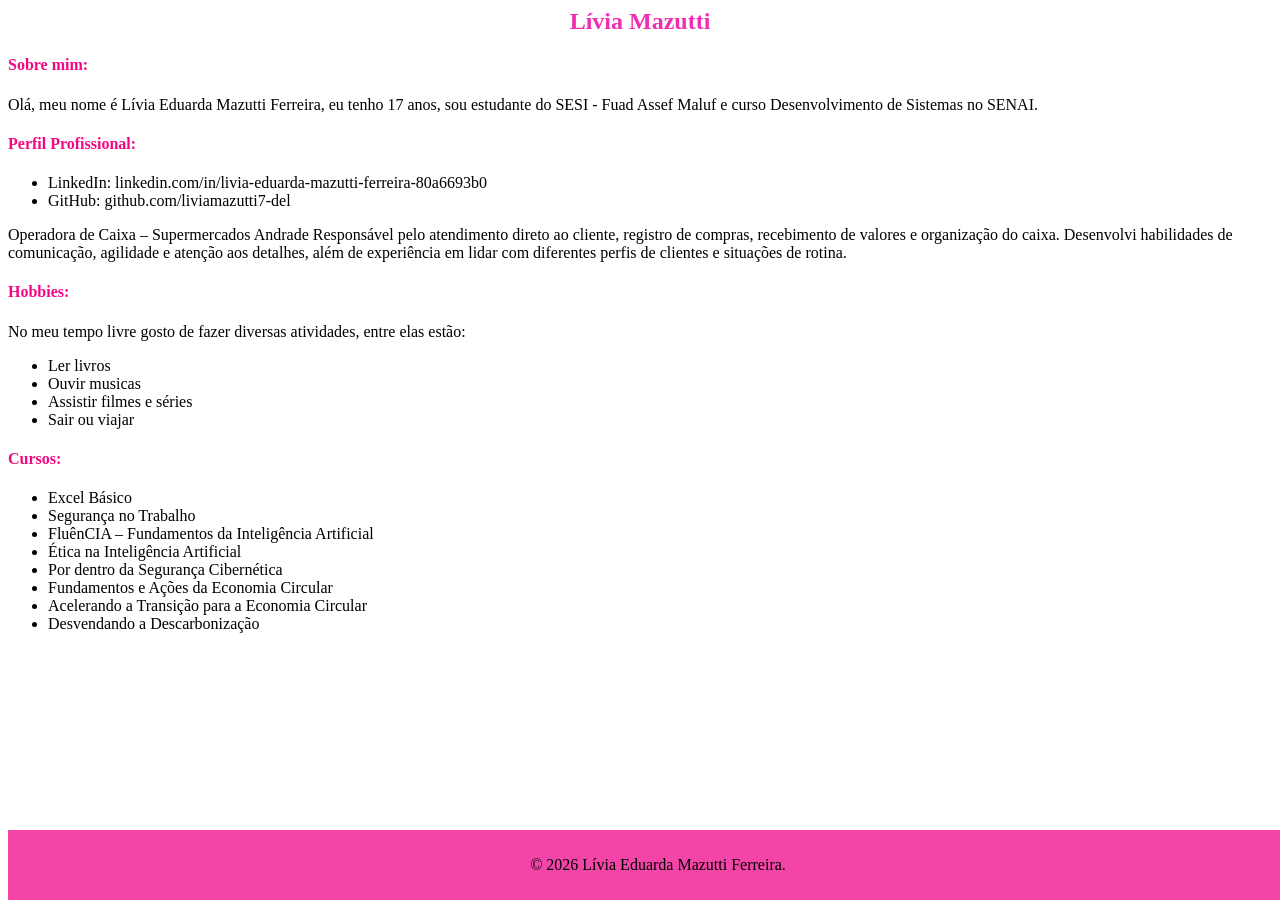
==== S1_AT3_R1/MinhaPagina.html @ 6e64b932 "meu site" ====
<DOCTYPE html>
<html><lang="pt-br">
<head>
<meta charset="UTF-8">
<meta name="viewport" comenti="width=device-width, initial-scale=1.0">
<meta http-equi="X-AU-Compatible" content="ie=edge">

<title> Sobre a Lívia Mazutti</title>

</head>

<body>
<center>
<h2>Lívia Mazutti  <style>
     footer {
        background-color: #f344a7;
        padding: 10px;
        text-align: center;
        position: fixed;
        bottom: 0;
        width: 100%;
     }

     h2 {
        color: rgb(239, 47, 175);
     }
     h4 {
        color: rgb(246, 6, 130);
     }
 </style>
</head></h2>
</center>

<h4>Sobre mim: </h4>
<p>Olá, meu nome é Lívia Eduarda Mazutti Ferreira, eu tenho 17 anos, sou estudante do SESI - Fuad Assef Maluf e curso Desenvolvimento de Sistemas no SENAI.</p>

<h4>Perfil Profissional:</h2>

<section>
    <ul>
        <li>LinkedIn: linkedin.com/in/livia-eduarda-mazutti-ferreira-80a6693b0</li>
        <li>GitHub: github.com/liviamazutti7-del</li>
    </ul>
</section>
<p>Operadora de Caixa – Supermercados Andrade
Responsável pelo atendimento direto ao cliente, registro de compras, recebimento de valores e organização do caixa. Desenvolvi habilidades de comunicação, agilidade e atenção aos detalhes, além de experiência em lidar com diferentes perfis de clientes e situações de rotina.</p>

<h4>Hobbies:</h4>
<p>No meu tempo livre gosto de fazer diversas atividades, entre elas estão:</p>

<section>
    <ul>
        <li>Ler livros</li>
        <li>Ouvir musicas</li>
        <li>Assistir filmes e séries</li>
        <li>Sair ou viajar</li>
    </ul>
</section>

<h4>Cursos:</h4>

<section>
    <ul>
        <li>Excel Básico</li>
        <li>Segurança no Trabalho</li>
        <li>FluênCIA – Fundamentos da Inteligência Artificial</li>
        <li>Ética na Inteligência Artificial</li>
        <li>Por dentro da Segurança Cibernética</li>
        <li>Fundamentos e Ações da Economia Circular</li>
        <li>Acelerando a Transição para a Economia Circular</li>
        <li>Desvendando a Descarbonização</li>
        
    </ul>
</section>

<footer>
            <p>&copy; 2026 Lívia Eduarda Mazutti Ferreira.</p>
        </footer>
</body>

<html>
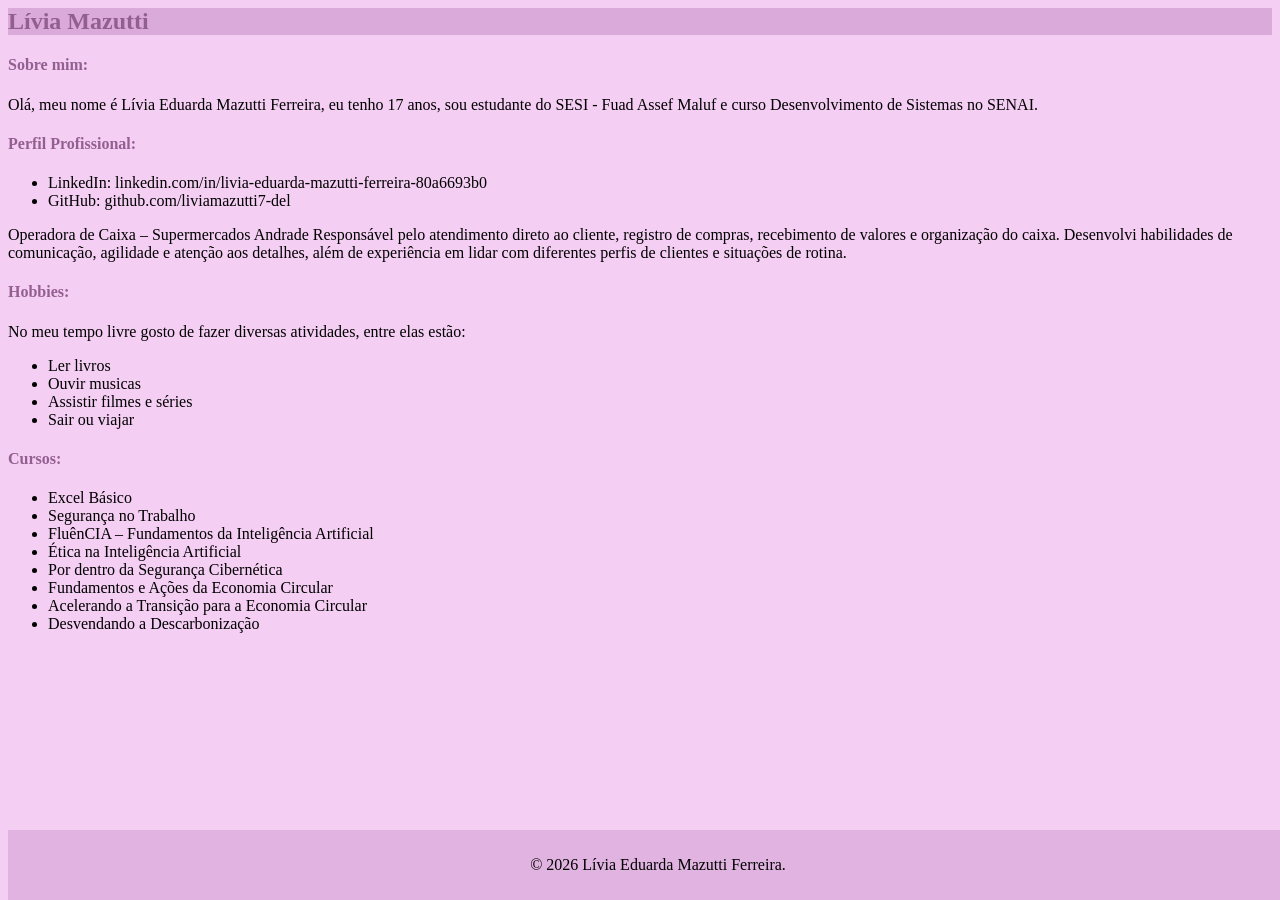
==== commit e17c5e79: "meu site" ====
--- a/S1_AT3_R1/MinhaPagina.html
+++ b/S1_AT3_R1/MinhaPagina.html
@@ -10,26 +10,30 @@
 </head>
 
 <body>
-<center>
 <h2>Lívia Mazutti  <style>
      footer {
-        background-color: #f344a7;
+        background-color:rgba(218, 171, 218, 0.751);
         padding: 10px;
         text-align: center;
         position: fixed;
         bottom: 0;
         width: 100%;
      }
-
-     h2 {
-        color: rgb(239, 47, 175);
+     body{
+        background-color:rgb(244, 206, 243);
+        font-family:cursive;
      }
-     h4 {
-        color: rgb(246, 6, 130);
+     h2{
+        color:rgb(147, 95, 145);
+        background-color:rgb(218, 171, 218);
+        text-align:;
+     }
+     h4{
+        color:rgb(147, 95, 145);
+        text-align: left;
      }
  </style>
 </head></h2>
-</center>
 
 <h4>Sobre mim: </h4>
 <p>Olá, meu nome é Lívia Eduarda Mazutti Ferreira, eu tenho 17 anos, sou estudante do SESI - Fuad Assef Maluf e curso Desenvolvimento de Sistemas no SENAI.</p>
@@ -69,7 +73,6 @@
         <li>Fundamentos e Ações da Economia Circular</li>
         <li>Acelerando a Transição para a Economia Circular</li>
         <li>Desvendando a Descarbonização</li>
-        
     </ul>
 </section>
 
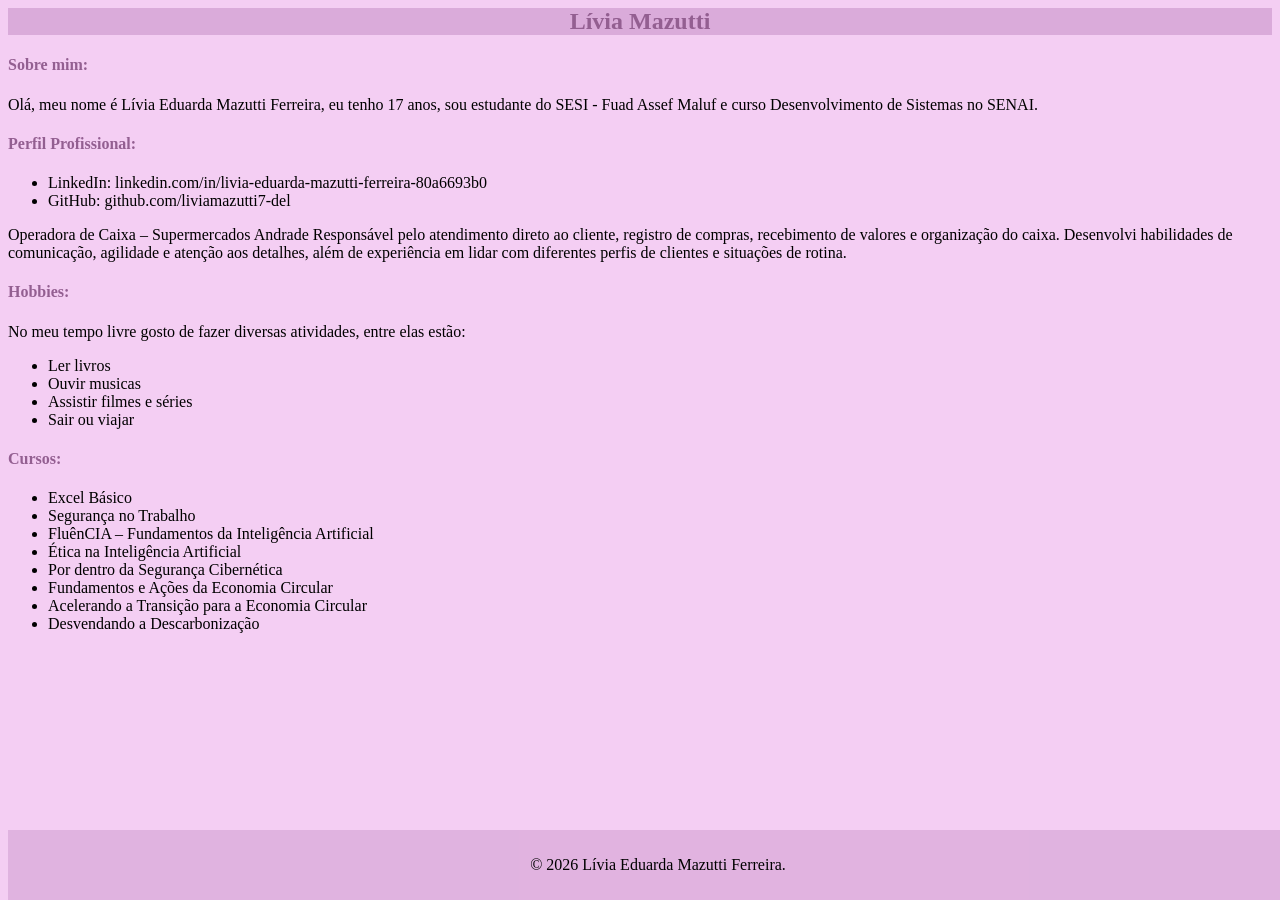
==== commit af7a36e9: "meu site" ====
--- a/S1_AT3_R1/MinhaPagina.html
+++ b/S1_AT3_R1/MinhaPagina.html
@@ -26,7 +26,7 @@
      h2{
         color:rgb(147, 95, 145);
         background-color:rgb(218, 171, 218);
-        text-align:;
+        text-align: center;
      }
      h4{
         color:rgb(147, 95, 145);
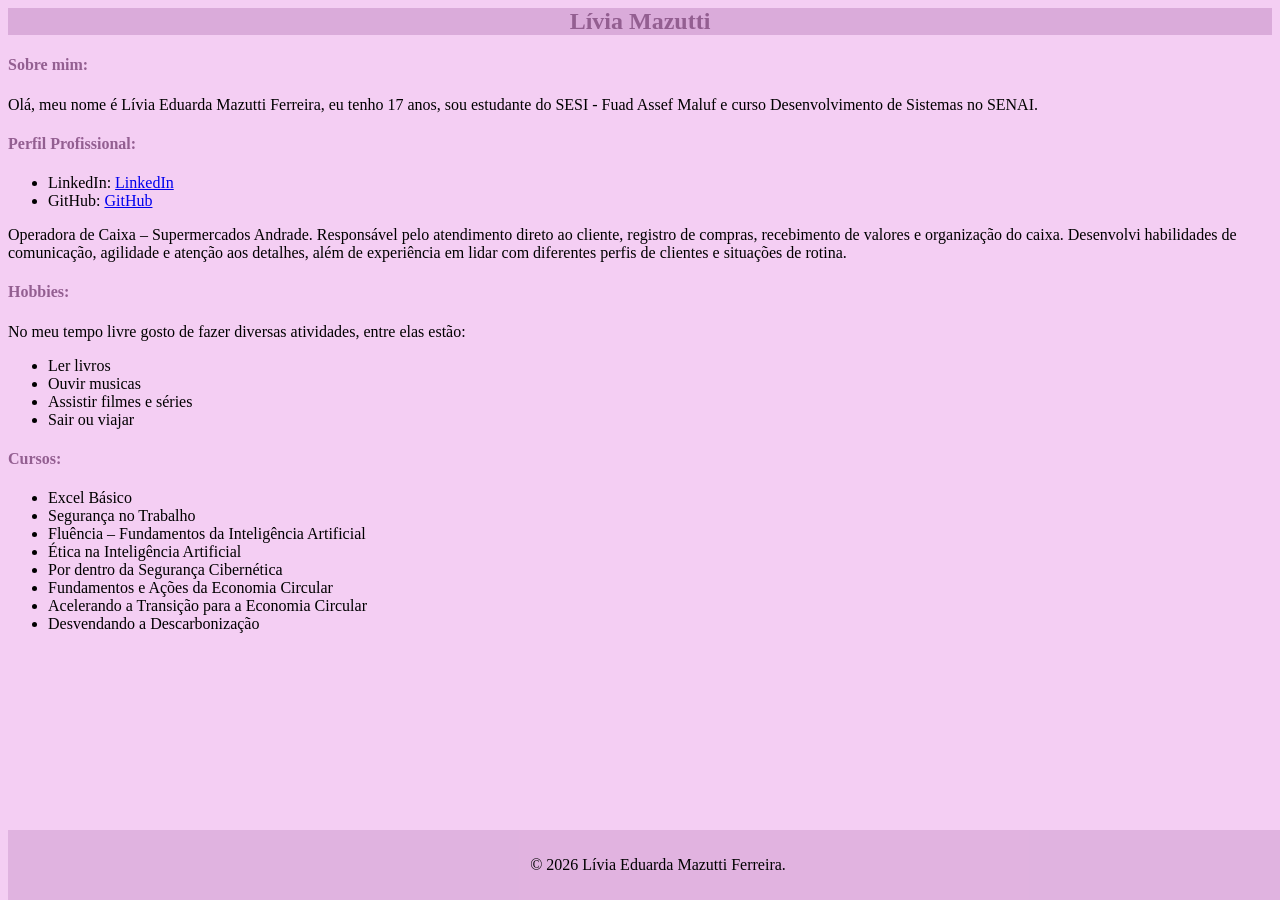
==== commit 73aaa3f0: "meu site" ====
--- a/S1_AT3_R1/MinhaPagina.html
+++ b/S1_AT3_R1/MinhaPagina.html
@@ -42,11 +42,22 @@
 
 <section>
     <ul>
-        <li>LinkedIn: linkedin.com/in/livia-eduarda-mazutti-ferreira-80a6693b0</li>
-        <li>GitHub: github.com/liviamazutti7-del</li>
+        <li>
+            LinkedIn:
+            <a href="https://linkedin.com/in/livia-eduarda-mazutti-ferreira-80a6693b0">
+                LinkedIn
+            </a>
+        </li>
+
+        <li>
+            GitHub:
+            <a href="https://github.com/liviamazutti7-del">
+                GitHub
+            </a>
+        </li>
     </ul>
 </section>
-<p>Operadora de Caixa – Supermercados Andrade
+<p>Operadora de Caixa – Supermercados Andrade.
 Responsável pelo atendimento direto ao cliente, registro de compras, recebimento de valores e organização do caixa. Desenvolvi habilidades de comunicação, agilidade e atenção aos detalhes, além de experiência em lidar com diferentes perfis de clientes e situações de rotina.</p>
 
 <h4>Hobbies:</h4>
@@ -67,7 +78,7 @@
     <ul>
         <li>Excel Básico</li>
         <li>Segurança no Trabalho</li>
-        <li>FluênCIA – Fundamentos da Inteligência Artificial</li>
+        <li>Fluência – Fundamentos da Inteligência Artificial</li>
         <li>Ética na Inteligência Artificial</li>
         <li>Por dentro da Segurança Cibernética</li>
         <li>Fundamentos e Ações da Economia Circular</li>
